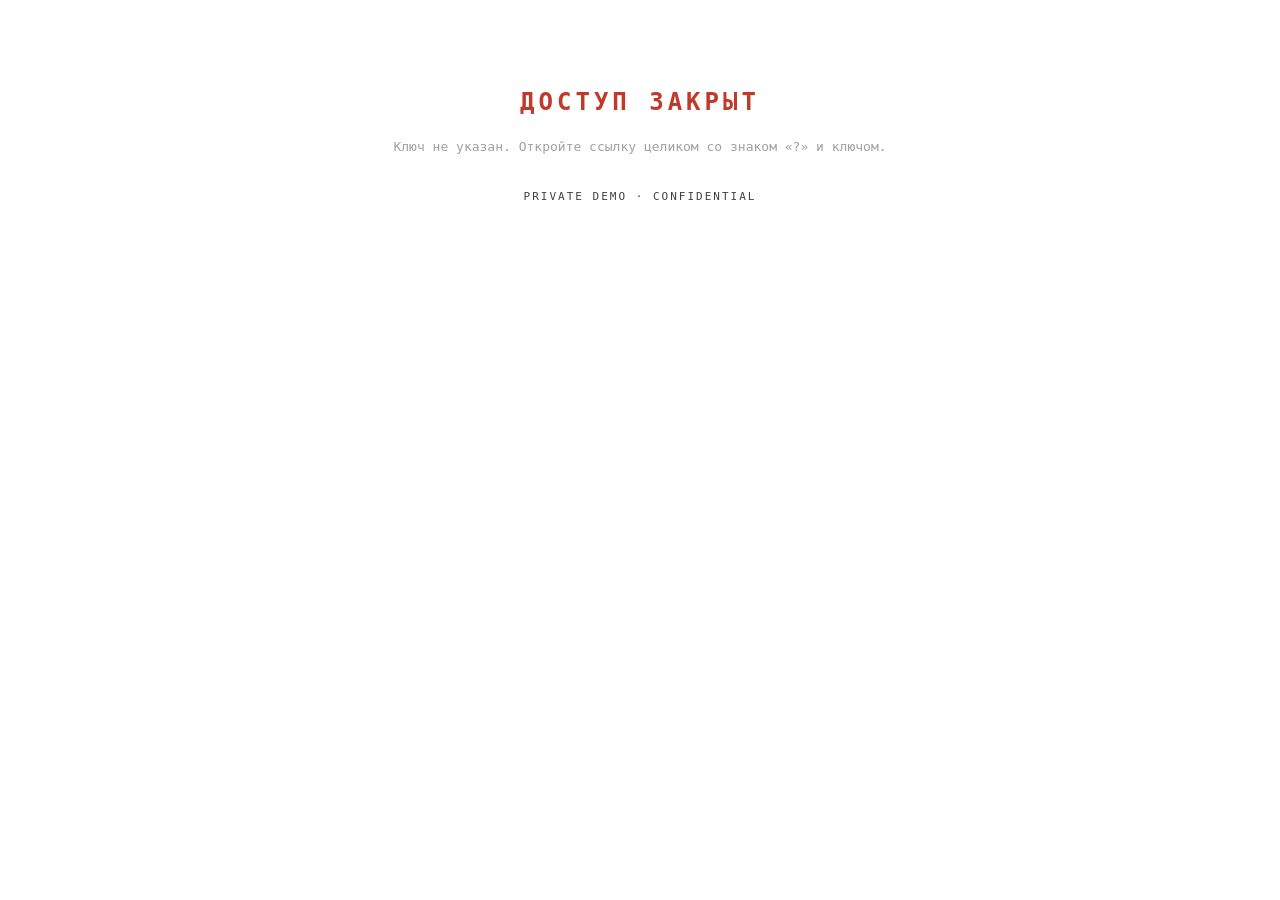
==== play.html @ 445f5909 "Первый деплой" ====
<!DOCTYPE html>
<html lang="ru">
<head>
<meta charset="UTF-8">
<meta name="viewport" content="width=device-width, initial-scale=1.0">
<title>Погружение</title>
</head>
<body>

<div id="boot" style="color:#b06bff;font-family:Consolas,monospace;padding:60px 20px;text-align:center;letter-spacing:2px;">
  Проверка доступа…
</div>

<script>
(function () {
  'use strict';

  var MASTER_KEYS = { 'OWNER-MASTER-2024': 'Владелец' };
  var INVESTOR_KEYS = {
    'INVESTOR-001': 'Инвестор №1',
    'INVESTOR-002': 'Инвестор №2',
    'INVESTOR-003': 'Инвестор №3',
    'INVESTOR-004': 'Инвестор №4',
    'INVESTOR-005': 'Инвестор №5',
    'INVESTOR-006': 'Инвестор №6',
    'INVESTOR-007': 'Инвестор №7',
    'INVESTOR-008': 'Инвестор №8',
    'INVESTOR-009': 'Инвестор №9',
    'INVESTOR-010': 'Инвестор №10'
  };
  var STORAGE_KEY = 'pogruzhenie_bindings';

  function showError(title, reason) {
    document.body.innerHTML =
      '<div style="color:#c0392b;font-family:Consolas,monospace;padding:60px 20px;text-align:center;">' +
        '<h2 style="letter-spacing:4px;">' + title + '</h2>' +
        '<p style="color:#a0a0a8;margin-top:20px;font-size:13px;line-height:1.7;">' + reason + '</p>' +
        '<p style="color:#40404a;margin-top:32px;font-size:11px;letter-spacing:2px;">PRIVATE DEMO · CONFIDENTIAL</p>' +
      '</div>';
  }

  var key = (new URLSearchParams(location.search).get('key') || '').trim();
  var isOwner = false;
  var label = '';

  if (!key) {
    showError('ДОСТУП ЗАКРЫТ', 'Ключ не указан. Откройте ссылку целиком со знаком «?» и ключом.');
    return;
  }
  if (Object.prototype.hasOwnProperty.call(MASTER_KEYS, key)) {
    isOwner = true; label = MASTER_KEYS[key];
  } else if (Object.prototype.hasOwnProperty.call(INVESTOR_KEYS, key)) {
    isOwner = false; label = INVESTOR_KEYS[key];
    try {
      var b = JSON.parse(localStorage.getItem(STORAGE_KEY) || '{}');
      if (!b[key]) { b[key] = 'bound'; localStorage.setItem(STORAGE_KEY, JSON.stringify(b)); }
    } catch (e) {}
  } else {
    showError('ДОСТУП ЗАКРЫТ', 'Ключ недействителен.');
    return;
  }

  function loadGame() {
    var boot = document.getElementById('boot');
    if (boot && boot.parentNode) boot.parentNode.removeChild(boot);
    var s = document.createElement('script');
    s.src = 'game.js';
    s.onerror = function () {
      showError('ОШИБКА ЗАГРУЗКИ', 'Файл game.js не найден рядом с play.html.');
    };
    document.body.appendChild(s);
  }

  if (isOwner) {
    loadGame();
  } else {
    document.body.innerHTML =
      '<div style="position:fixed;inset:0;background:#0a0a0f;display:flex;align-items:center;justify-content:center;flex-direction:column;color:#b06bff;font-family:Consolas,monospace;letter-spacing:3px;text-align:center;padding:20px;">' +
        '<div style="font-size:11px;color:#707080;margin-bottom:20px;">PRIVATE DEMO</div>' +
        '<div style="font-size:20px;margin-bottom:12px;">' + label + '</div>' +
        '<div style="font-size:11px;color:#707080;margin-bottom:32px;">Доступ активирован</div>' +
        '<button id="start-btn" style="background:#8a2be2;color:#fff;border:none;padding:14px 40px;font-family:inherit;font-size:12px;letter-spacing:3px;text-transform:uppercase;cursor:pointer;border-radius:4px;">Начать</button>' +
      '</div>';
    document.getElementById('start-btn').addEventListener('click', function () {
      document.body.innerHTML = '<div id="boot">…</div>';
      loadGame();
    });
  }
})();
</script>

</body>
</html>
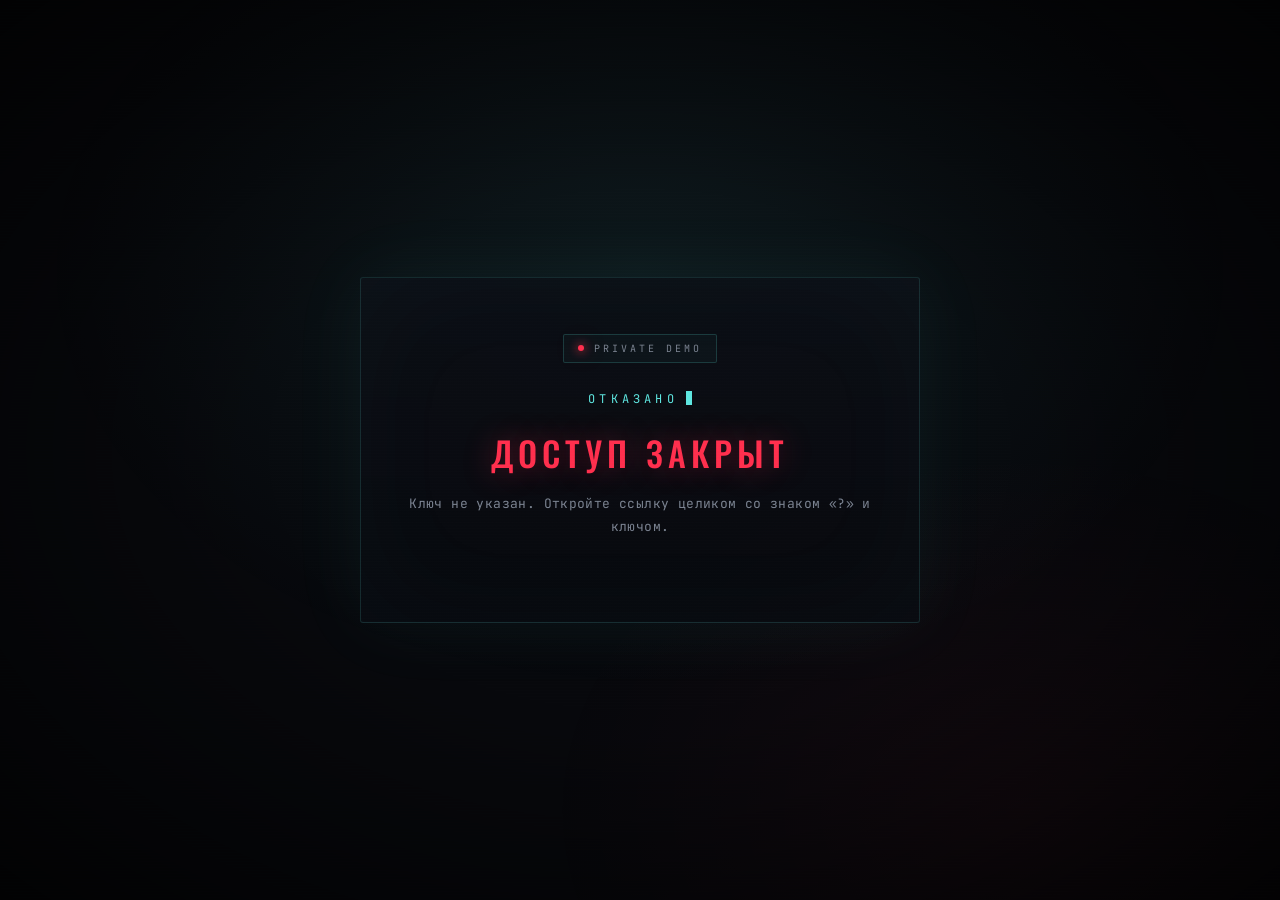
==== commit 32e26263: "Update play.html" ====
--- a/play.html
+++ b/play.html
@@ -3,12 +3,152 @@
 <head>
 <meta charset="UTF-8">
 <meta name="viewport" content="width=device-width, initial-scale=1.0">
-<title>Погружение</title>
+<meta name="theme-color" content="#07080c">
+<title>Погружение — проверка доступа</title>
+<link rel="preconnect" href="https://fonts.googleapis.com">
+<link rel="preconnect" href="https://fonts.gstatic.com" crossorigin>
+<link href="https://fonts.googleapis.com/css2?family=JetBrains+Mono:wght@300;400;600&family=Oswald:wght@300;500;700&display=swap" rel="stylesheet">
+<style>
+  :root{
+    --bg:#07080c; --ink:#d6dbe4; --ink-dim:#7a8290; --ink-faint:#3a404d;
+    --cyan:#5ee6e0; --danger:#ff2f4d;
+    --fdisp:'Oswald','Arial Narrow',sans-serif;
+    --fmono:'JetBrains Mono',ui-monospace,monospace;
+  }
+  *{box-sizing:border-box;margin:0;padding:0;}
+  html,body{height:100%;}
+  body{
+    background:var(--bg); color:var(--ink); font-family:var(--fmono);
+    min-height:100dvh; display:flex; align-items:center; justify-content:center;
+    padding:24px; overflow:hidden; -webkit-font-smoothing:antialiased;
+    position:relative;
+  }
+  body::before{
+    content:''; position:fixed; inset:0; pointer-events:none; z-index:0;
+    background:
+      radial-gradient(1000px 700px at 50% 30%, rgba(94,230,224,.07), transparent 60%),
+      radial-gradient(800px 600px at 80% 90%, rgba(255,47,77,.05), transparent 60%);
+    animation:breathe 8s ease-in-out infinite;
+  }
+  body::after{
+    content:''; position:fixed; inset:0; pointer-events:none; z-index:9998;
+    background:
+      repeating-linear-gradient(to bottom, rgba(255,255,255,.02) 0 1px, transparent 1px 3px),
+      radial-gradient(ellipse at center, transparent 40%, rgba(0,0,0,.8) 100%);
+    mix-blend-mode:overlay;
+  }
+  @keyframes breathe{0%,100%{opacity:.8}50%{opacity:1}}
+
+  .panel{
+    position:relative; z-index:2;
+    max-width:560px; width:100%;
+    padding:56px 40px;
+    background:linear-gradient(180deg, rgba(12,14,21,.85), rgba(8,9,14,.9));
+    border:1px solid rgba(94,230,224,.15);
+    border-radius:3px;
+    text-align:center;
+    box-shadow:0 0 80px rgba(94,230,224,.06), inset 0 0 120px rgba(94,230,224,.03);
+    animation:panelIn .8s cubic-bezier(.2,.7,.2,1) forwards;
+    opacity:0; transform:translateY(14px);
+  }
+  @keyframes panelIn{to{opacity:1;transform:translateY(0)}}
+
+  .stamp{
+    display:inline-flex; align-items:center; gap:10px;
+    font-size:10px; letter-spacing:.3em; text-transform:uppercase;
+    color:var(--ink-dim); border:1px solid rgba(94,230,224,.18);
+    padding:7px 14px; border-radius:2px; background:rgba(94,230,224,.03);
+    margin-bottom:28px;
+  }
+  .stamp::before{
+    content:''; width:6px; height:6px; background:var(--danger); border-radius:50%;
+    box-shadow:0 0 10px var(--danger), 0 0 20px rgba(255,47,77,.5);
+    animation:pulse 1.6s ease-in-out infinite;
+  }
+  @keyframes pulse{0%,100%{opacity:1;transform:scale(1)}50%{opacity:.35;transform:scale(.8)}}
+
+  .sys{
+    font-size:12px; letter-spacing:.35em; text-transform:uppercase;
+    color:var(--cyan); margin-bottom:20px;
+  }
+  .sys::after{
+    content:''; display:inline-block; width:6px; height:14px;
+    background:var(--cyan); margin-left:8px; vertical-align:-2px;
+    animation:blink 1s steps(1) infinite;
+  }
+  @keyframes blink{50%{opacity:0}}
+
+  h1{
+    font-family:var(--fdisp); font-weight:500; font-size:34px;
+    letter-spacing:.15em; text-transform:uppercase; color:#fff;
+    margin-bottom:14px;
+    text-shadow:0 0 30px rgba(94,230,224,.3);
+  }
+  h1.err{
+    color:var(--danger);
+    text-shadow:0 0 30px rgba(255,47,77,.4);
+    animation:errFlick 3s linear infinite;
+  }
+  @keyframes errFlick{
+    0%,94%,100%{opacity:1}
+    95%{opacity:.6}
+    96%{opacity:.95}
+    97%{opacity:.7}
+  }
+
+  p{
+    font-size:13px; line-height:1.8; color:var(--ink-dim);
+    margin-bottom:28px; letter-spacing:.03em;
+  }
+
+  .btn{
+    display:inline-block;
+    padding:16px 40px;
+    font-family:var(--fdisp); font-size:13px; font-weight:500;
+    letter-spacing:.32em; text-transform:uppercase;
+    color:#fff; background:transparent;
+    border:1px solid rgba(94,230,224,.5);
+    cursor:pointer; position:relative; overflow:hidden;
+    transition:all .35s cubic-bezier(.2,.7,.2,1);
+    -webkit-tap-highlight-color:transparent;
+  }
+  .btn::before{
+    content:''; position:absolute; inset:0;
+    background:linear-gradient(120deg, transparent, rgba(94,230,224,.2), transparent);
+    transform:translateX(-100%); transition:transform .6s cubic-bezier(.2,.7,.2,1);
+  }
+  .btn:hover::before{transform:translateX(100%)}
+  .btn:hover{
+    border-color:var(--cyan); color:var(--cyan);
+    box-shadow:0 0 24px rgba(94,230,224,.25), inset 0 0 24px rgba(94,230,224,.08);
+  }
+  .btn:active{transform:scale(.98)}
+  .btn:focus-visible{outline:2px solid var(--cyan); outline-offset:3px}
+  .btn span{position:relative; z-index:1}
+
+  .tag{
+    font-size:9px; letter-spacing:.3em; text-transform:uppercase;
+    color:var(--ink-faint); margin-top:32px;
+    padding-top:20px; border-top:1px solid rgba(255,255,255,.05);
+  }
+
+  @media (max-width:520px){
+    .panel{padding:40px 22px}
+    h1{font-size:24px; letter-spacing:.1em}
+    .btn{padding:14px 24px; font-size:12px; width:100%}
+  }
+  @media (prefers-reduced-motion:reduce){
+    *,*::before,*::after{animation-duration:.01ms !important;transition-duration:.01ms !important}
+  }
+</style>
 </head>
 <body>
 
-<div id="boot" style="color:#b06bff;font-family:Consolas,monospace;padding:60px 20px;text-align:center;letter-spacing:2px;">
-  Проверка доступа…
+<div class="panel" id="panel">
+  <div class="stamp">PRIVATE DEMO</div>
+  <div class="sys" id="sysText">Проверка доступа</div>
+  <h1 id="sysTitle">ОЖИДАНИЕ</h1>
+  <p id="sysText2">Устанавливаем соединение с протоколом…</p>
 </div>
 
 <script>
@@ -30,13 +170,40 @@
   };
   var STORAGE_KEY = 'pogruzhenie_bindings';
 
+  var panel = document.getElementById('panel');
+  var sysText = document.getElementById('sysText');
+  var sysTitle = document.getElementById('sysTitle');
+  var sysText2 = document.getElementById('sysText2');
+
   function showError(title, reason) {
-    document.body.innerHTML =
-      '<div style="color:#c0392b;font-family:Consolas,monospace;padding:60px 20px;text-align:center;">' +
-        '<h2 style="letter-spacing:4px;">' + title + '</h2>' +
-        '<p style="color:#a0a0a8;margin-top:20px;font-size:13px;line-height:1.7;">' + reason + '</p>' +
-        '<p style="color:#40404a;margin-top:32px;font-size:11px;letter-spacing:2px;">PRIVATE DEMO · CONFIDENTIAL</p>' +
-      '</div>';
+    sysText.textContent = 'ОТКАЗАНО';
+    sysTitle.textContent = title;
+    sysTitle.classList.add('err');
+    sysText2.textContent = reason;
+  }
+
+  function showGranted(label, isOwner) {
+    sysText.textContent = isOwner ? 'ПОЛНЫЙ ДОСТУП' : 'ДОСТУП АКТИВИРОВАН';
+    sysTitle.textContent = label;
+    sysTitle.classList.remove('err');
+    sysText2.textContent = 'Протокол синхронизирован. Можно начинать погружение.';
+
+    var btn = document.createElement('button');
+    btn.className = 'btn';
+    btn.type = 'button';
+    btn.innerHTML = '<span>Начать погружение</span>';
+    btn.addEventListener('click', function () {
+      btn.disabled = true;
+      btn.style.opacity = '.5';
+      btn.querySelector('span').textContent = 'Загрузка…';
+      loadGame();
+    });
+    panel.appendChild(btn);
+
+    var tag = document.createElement('div');
+    tag.className = 'tag';
+    tag.textContent = 'Конфиденциально · Не подлежит распространению';
+    panel.appendChild(tag);
   }
 
   var key = (new URLSearchParams(location.search).get('key') || '').trim();
@@ -61,33 +228,18 @@
   }
 
   function loadGame() {
-    var boot = document.getElementById('boot');
-    if (boot && boot.parentNode) boot.parentNode.removeChild(boot);
     var s = document.createElement('script');
     s.src = 'game.js';
     s.onerror = function () {
       showError('ОШИБКА ЗАГРУЗКИ', 'Файл game.js не найден рядом с play.html.');
     };
     document.body.appendChild(s);
-  }
-
-  if (isOwner) {
-    loadGame();
-  } else {
-    document.body.innerHTML =
-      '<div style="position:fixed;inset:0;background:#0a0a0f;display:flex;align-items:center;justify-content:center;flex-direction:column;color:#b06bff;font-family:Consolas,monospace;letter-spacing:3px;text-align:center;padding:20px;">' +
-        '<div style="font-size:11px;color:#707080;margin-bottom:20px;">PRIVATE DEMO</div>' +
-        '<div style="font-size:20px;margin-bottom:12px;">' + label + '</div>' +
-        '<div style="font-size:11px;color:#707080;margin-bottom:32px;">Доступ активирован</div>' +
-        '<button id="start-btn" style="background:#8a2be2;color:#fff;border:none;padding:14px 40px;font-family:inherit;font-size:12px;letter-spacing:3px;text-transform:uppercase;cursor:pointer;border-radius:4px;">Начать</button>' +
-      '</div>';
-    document.getElementById('start-btn').addEventListener('click', function () {
-      document.body.innerHTML = '<div id="boot">…</div>';
-      loadGame();
-    });
-  }
+    panel.style.display = 'none';
+  }
+
+  showGranted(label, isOwner);
 })();
 </script>
 
 </body>
-</html>+</html>
